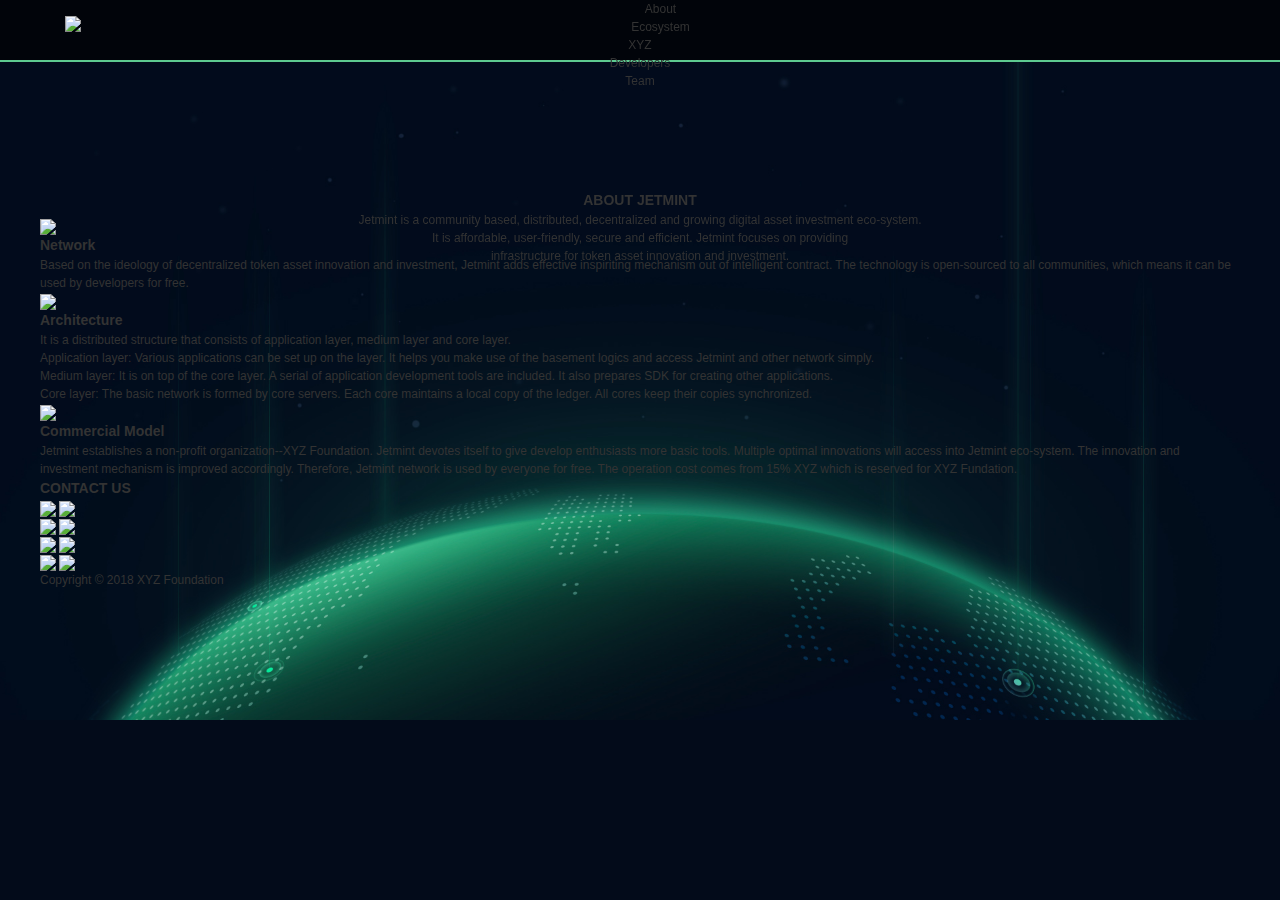
==== about.html @ 9dde3033 "update" ====
<!DOCTYPE html>
<html>
	<head>
		<meta charset="utf-8" />
		<meta name="viewport" content="width=device-width, maximum-scale=1, initial-scale=1, user-scalable=yes" />
		<title>jetmint</title>
		<link rel="icon" href="img/favicon.png">
		<link rel="stylesheet" href="css/base.css" />
		<link rel="stylesheet" href="css/style.css" />
		<link rel="stylesheet" href="css/responsive.css" />
		<script src="js/jquery1.42.min.js"></script>
	</head>
	<body>
		<div class="project">
			<!--headerMod start-->
			
			<div class="headerMod bgimg1">
				<!--<div class="pic pic2">
					<img src="img/about_bg.png"  />
				</div>-->
				
				<div class="header">
					<div class="wrapper clearfix">
						<div class="logo fl">
							<a href="index.html"><img src="img/logo.png" /></a>
						</div>
						<div class="nav fr">
							<ul class="clearfix">
								<li>
									<a href="about.html">About</a>
								</li>
								<li><a href="ecosystem.html">Ecosystem</a></li>
								<li><a href="xyz.html">XYZ</a></li>
								<li><a href="developers.html">Developers</a></li>
								<li><a href="team.html">Team</a></li>
							</ul>
						</div>						
					</div>
					<div class="infoMod infoMod1">
						<div class="wrapper">
							<h4>ABOUT JETMINT </h4>
							<p>
								Jetmint is a community based, distributed, decentralized and growing digital asset investment eco-system. 
							</p>
							<p>
								It is affordable, user-friendly, secure and efficient. Jetmint focuses on providing 
							</p>
							<p>
								infrastructure for token asset innovation and investment. 
							</p>
						</div>
					</div>
				</div>
				
				
				<div class="video" style="backgroud:#000;">
					<embed src="https://jetmint2018.oss-cn-beijing.aliyuncs.com/jetmint_video2.webm">
						
					</embed>
					<!--<div class="cont">
						<i></i>
						
					</div>-->
				</div>		
			</div>
			
			<!--headerMod end-->
			
			<div class="content">
				<div class="aboutPage">
					<div class="wrapper">
						<div class="list">
							<ul>
								<li>
									<div class="item clearfix">
											<div class="icon">
												<img src="img/icon8.png"  />
											</div>
											<div class="text">
												<h5>Network</h5>
												<p>
													Based on the ideology of decentralized token asset innovation and investment, Jetmint adds effective inspiriting mechanism out of intelligent contract. The technology is open-sourced to all communities, which means it can be used by developers for free.
												</p>
											</div>
										</div>
								</li>
								<li>
									<div class="item clearfix">
											<div class="icon">
												<img src="img/icon9.png"  />
											</div>
											<div class="text">
												<h5>Architecture</h5>
												<p>
													It is a distributed structure that consists of application layer, medium layer and core layer. 
												</p>
												<p>
													<b>Application layer:</b> Various applications can be set up on the layer. It helps you make use of the basement logics and access Jetmint and other network simply.
												</p>
												<p>
													<b>Medium layer:</b>  It is on top of the core layer. A serial of application development tools are included. It also prepares SDK for creating other applications. 
												</p>
												<p>
													<b>Core layer:</b>  The basic network is formed by core servers. Each core maintains a local copy of the ledger. All cores keep their copies synchronized.
												</p>
											</div>
										</div>
								</li>
								<li>
									<div class="item clearfix">
											<div class="icon">
												<img src="img/icon10.png"  />
											</div>
											<div class="text">
												<h5>Commercial Model</h5>
												<p>
													Jetmint establishes a non-profit organization--XYZ Foundation. Jetmint devotes itself to give develop enthusiasts more basic tools. Multiple optimal innovations will access into Jetmint eco-system. The innovation and investment mechanism is improved accordingly. Therefore, Jetmint network is used by everyone for free. The operation cost comes from 15% XYZ which is reserved for XYZ Fundation.
												</p>
											</div>
										</div>
								</li>
							</ul>
						</div>
					</div>	
				</div>
			</div>	
			
			<div class="foot foot1">
				<div class="wrapper">
					<div class="contanct">
						<h4>CONTACT US</h4>
						<ul class="clearfix">
							<li>
								<a href="https://twitter.com/Jetmint_2018">
									<img src="img/twitter.png"class="show" />
									<img src="img/twitter-hover.png"class="hide" />
								</a>
							</li>
							<li>
								<a href="https://www.facebook.com/JetmintOrg">
									<img src="img/facebook.png" class="show"/>
									<img src="img/facebook-hover.png"class="hide" />
								</a>
							</li>
							
							<li>
								<a href="https://t.me/joinchat/FdtuBhDddZYHpGiB6NUXAA">
									<img src="img/telegram.png"class="show" />
									<img src="img/telegram-hover.png"class="hide" />
								</a>
							</li>
							<li>
								<a href="https://www.reddit.com/r/jetmint">
									<img src="img/reddit.png" class="show"/>
									<img src="img/reddit-hover.png"class="hide" />
								</a>
							</li>
							
						</ul>
					</div>
					<p class="copright">Copyright © 2018 XYZ Foundation</p>
				</div>				
			</div>
			
			
			
			
		</div>
		
<script>
	$('.header').append('<div class="gh"> <a href="javascript:;"></a> </div>');	
	$('.gh').click(function(){
		if($(this).hasClass('selected')){
			$(this).removeClass('selected');
			$('.nav').fadeOut();
		}		else{
			$(this).addClass('selected');
		$('.nav').fadeIn();
		}
	});
</script>	
	</body>
</html>
---- css/style.css ----
﻿body, button, input, select, textarea a{font: 12px/1.5 "微软雅黑",tahoma,arial,'宋体',sans-serif;}
body, div, dl, dt, dd, ul, ol, li,h1, h2, h3, h4, h5, h6, pre, code,form, fieldset, legend, input, iframe, button, textarea, p, blockquote, th, td, img{ margin: 0;  padding: 0;}
html{color:#333333;}
fieldset, img, iframe, button{ border:0; text-decoration:none;}
/**:focus { outline: 0;}*/
ol, ul { list-style: none;}
table { border-collapse:collapse; border-spacing: 0;}
caption, th { text-align: left;}
header, footer, article, section, nav{display: block;}
a {outline: none; /* for Forefox */ cursor:pointer; text-decoration: none; }
a { /* for Ie*/ }
input{ outline:none; }
em{ font-style:normal;}
input,select,img{ vertical-align:middle;}
textarea{ outline: none; resize:none;}
h1,h2,h3,h4,h5,h6,.fs14 {  font-size: 14px;  } 
a img{border: none;}
i{ font-style:normal;}
a:link, a:visited { color: #333333; }
a:hover, a:active {color: #333333; }
/*文字超出隐藏*/
.w_break{word-break:keep-all;white-space:nowrap;overflow:hidden;text-overflow:ellipsis;}
.clear{ clear:both;}
.clearfix:after{content:".";display:block;height:0;clear:both;visibility:hidden;line-height:0; font-size:0;}
.clearfix{zoom:1;}



body{ background:#030b1a url(../images/bg1.jpg) no-repeat center top; background-size:cover; font-family:Arial, Helvetica, sans-serif; min-width:1200px; margin:0 auto; font-weight:100;}
.header{  height:60px;border-bottom:2px solid #5dca90; background:#01040a; text-align:center;}
.wrapper{ width:1200px; margin:0 auto; }

.header .logo{ float:left; padding-top:14px; padding-left:25px;}
.header .logo img{}
.header .wrapper{ position:relative;height:190px;}
.header .img{ position:absolute; top:78px; right:0;}
.header .action{ float:right; padding-right:28px; padding-top:16px;}
.header .action li{ position:relative; float:left; text-transform:uppercase; font-size:14px; margin-left:11px;}
.header .action li.i1{ background:url(../images/img1.png) no-repeat left center; padding-left:24px;}
.header .action li a{ display:block; height:28px; line-height:28px; color:#fff; float:left; }
.header .action li.btn a{ border:1px solid #4298df; background:url(../images/img2.png) no-repeat 94% center;  color:#4298df; font-size:12px; padding:0 10px;padding-right:22px; height:22px; line-height:22px; border-radius:24px; text-align:center; margin-top:2px;}
.homeMod { padding-top:100px;}
.homeMod .head{ text-align:center; color:#74faae; font-size:20px; padding-bottom:18px;}
.homeMod .img img{ width:500px; vertical-align:top;}
.homeMod .img{ margin-bottom:40px;}
.homeMod .txt{font-weight:100; line-height:1.3;  }
.homeMod .search{ width:560px; margin:0 auto;}
.homeMod .search .text{ float:left; width:350px; height:40px; line-height:40px; background:#eaeaea; border-radius:5px; border:none; padding:0 15px;}
.homeMod .search .btn{ display:block; background:url(../images/btn1.png) no-repeat center center; width:160px; height:40px; line-height:40px; text-align:center; color:#fff; font-size:20px; cursor:pointer; border:none; float:right;}
.homeMod .search .btn:hover{  filter:alpha(opacity=80) !important;opacity:0.8 !important;}

.footer{ color:#b8bbbd; font-size:12px; text-align:center; padding:20px 0; position:absolute; bottom:0; width:100%; left:0; }
.footer a{ color:#b8bbbd;}
.footer a:hover{ text-decoration:underline; color:#fff;}
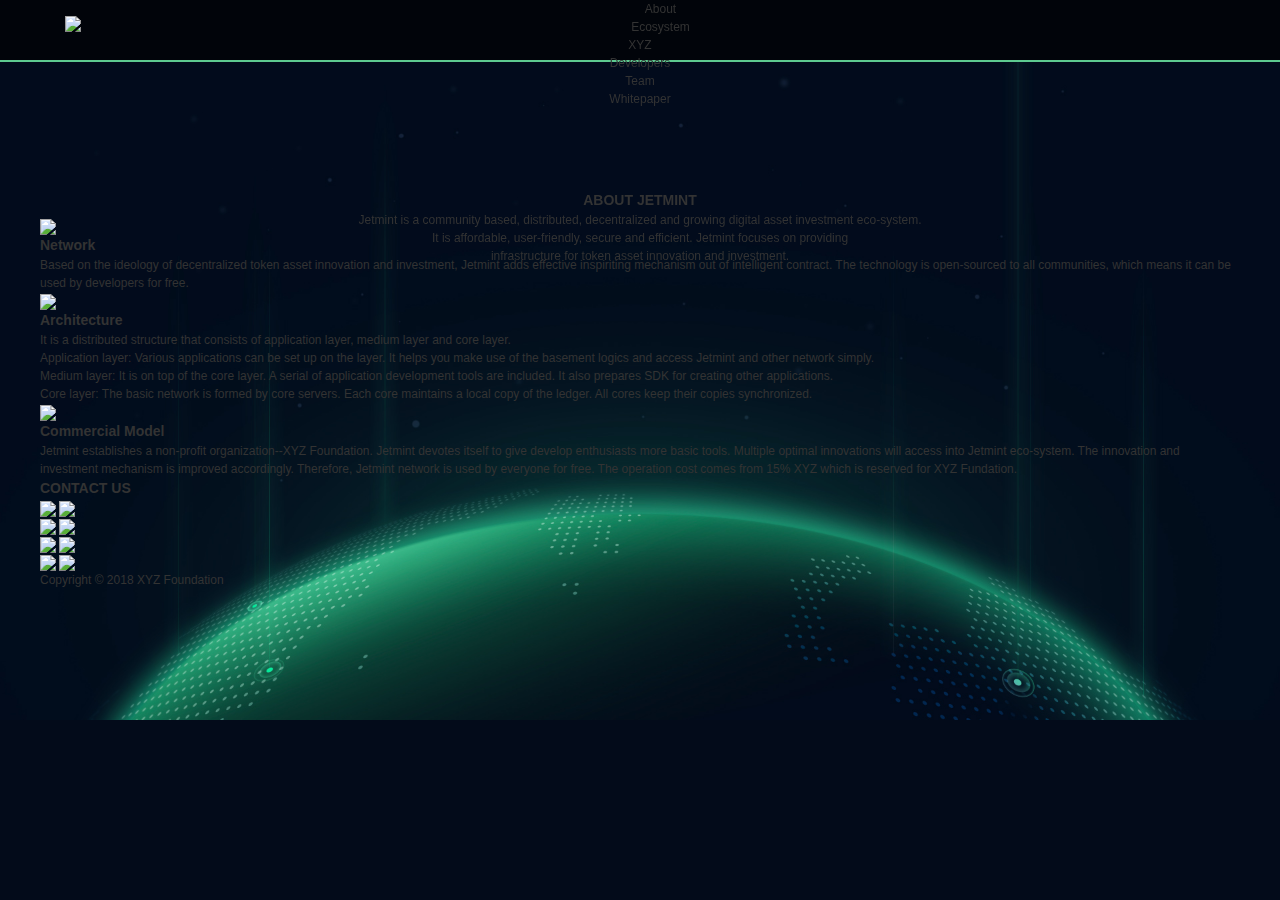
==== commit 97cdfecb: "Merge pull request #2 from 791690401/master" ====
--- a/about.html
+++ b/about.html
@@ -33,6 +33,7 @@
 								<li><a href="xyz.html">XYZ</a></li>
 								<li><a href="developers.html">Developers</a></li>
 								<li><a href="team.html">Team</a></li>
+								<li><a href="https://jetmint2018.oss-cn-beijing.aliyuncs.com/JetmintWhitePaper.pdf" target="_blank">Whitepaper</a></li>
 							</ul>
 						</div>						
 					</div>
